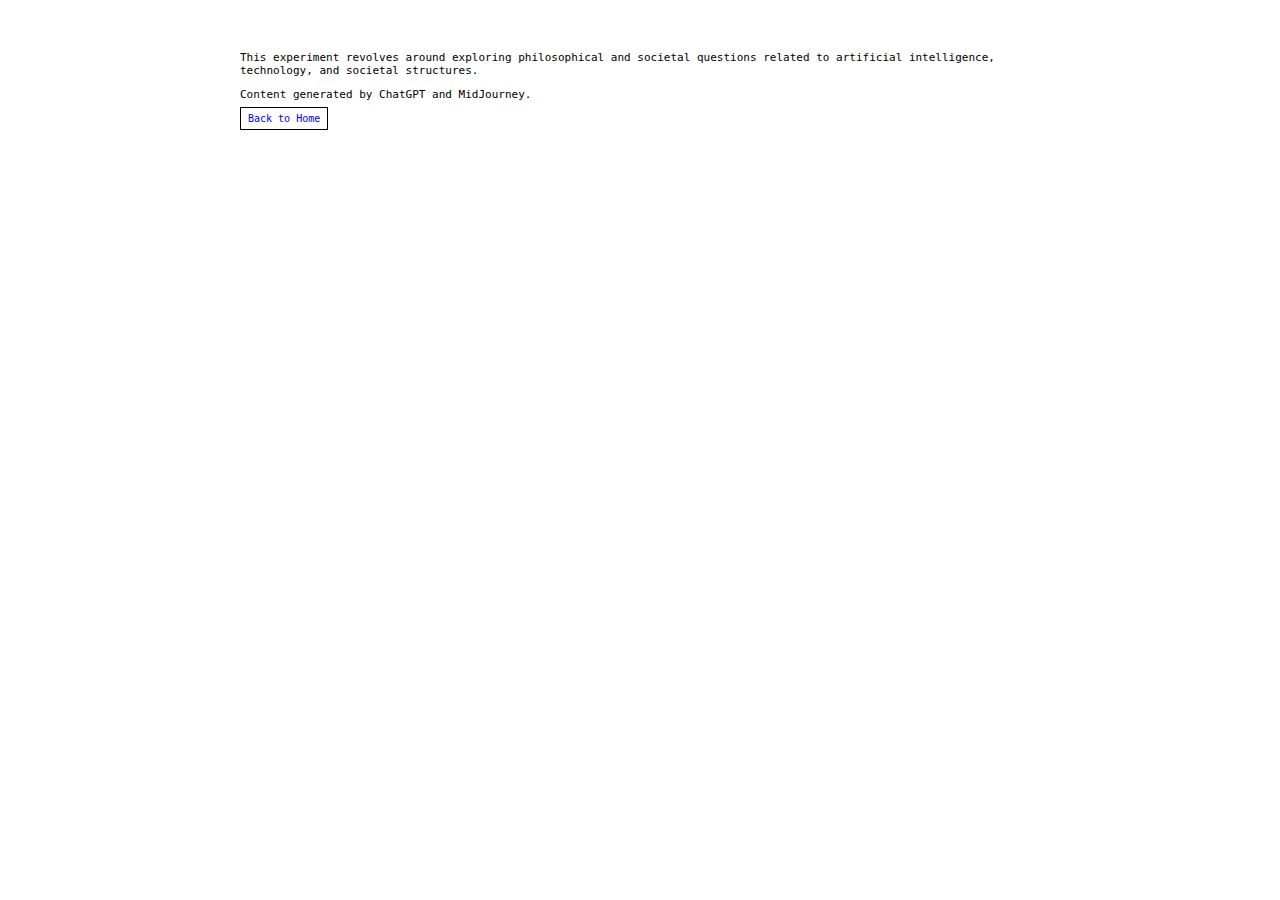
==== about.html @ 2b43109a "added about page" ====
<!DOCTYPE html>
<html lang="en">
<head>
    <meta charset="UTF-8">
    <meta name="viewport" content="width=device-width, initial-scale=1.0">
    <link rel="stylesheet" href="aboutstyles.css"> 
    <title>About - Vanessa's Experiment</title>
</head>
<body>
    <div class="about-container">
        <p>
            This experiment revolves around exploring philosophical and societal questions 
            related to artificial intelligence, technology, and societal structures.
        </p>
        <p>
            Content generated by ChatGPT and MidJourney.
        </p>
        <a href="index.html" class="back-button">Back to Home</a> <!-- Link to go back to the main page -->
    </div>
</body>
</html>
---- aboutstyles.css ----
body {
    font-family: 'IBM Plex Mono', monospace;
    margin: 0;
    padding: 0;
    font-size: 11px;
}

.about-container {
    max-width: 800px;
    margin: 20px auto;
    padding: 20px;
}

.back-button {
    padding: 5px 7px;
    border: 1px solid black;
    cursor: pointer;
    font-size: 10px; /* Smaller font size */
}

.back-button:hover {
    background-color: #f0f0f0;
    color: black;
}

a {
    text-decoration:none;
 }
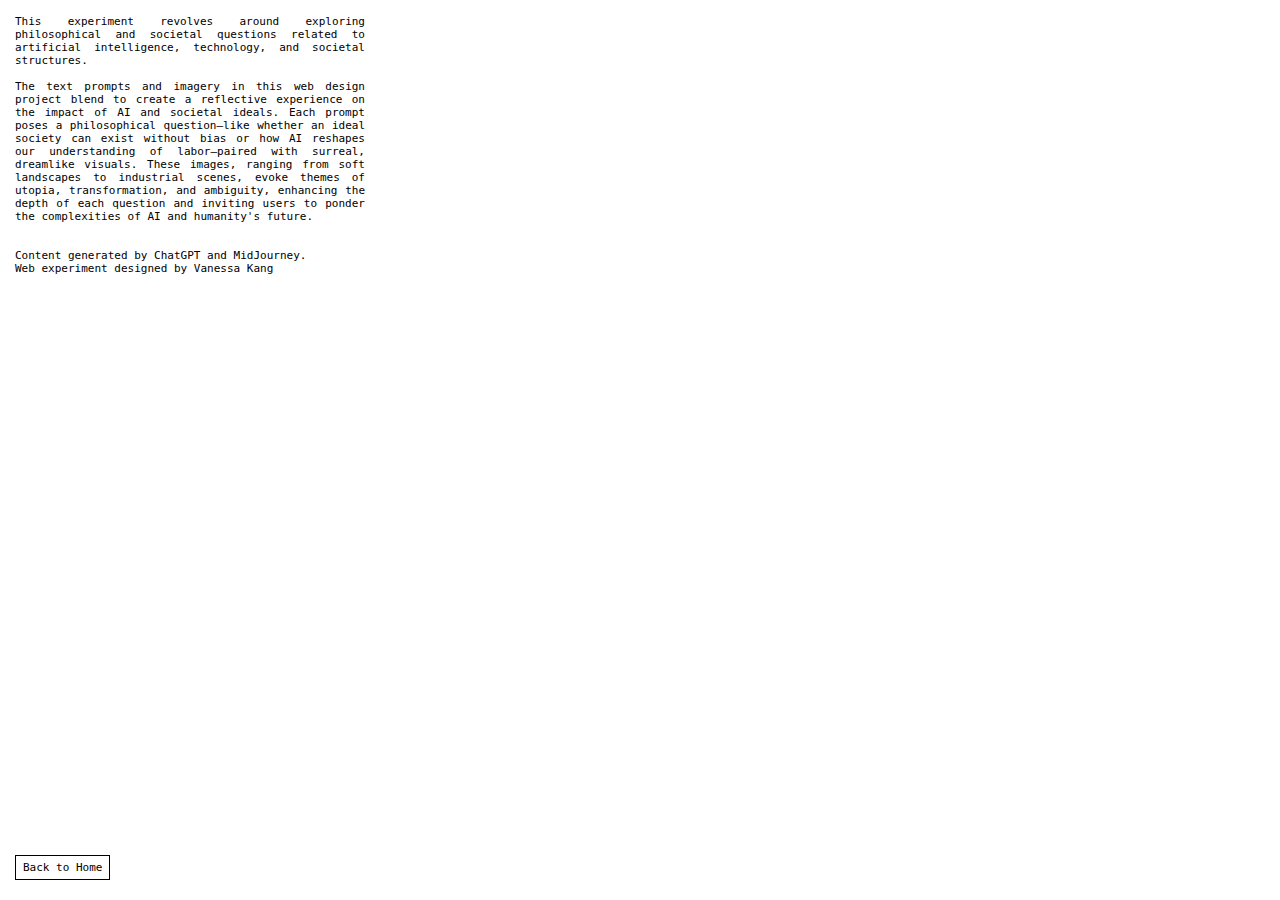
==== commit f9f9100b: "added about" ====
--- a/about.html
+++ b/about.html
@@ -12,8 +12,17 @@
             This experiment revolves around exploring philosophical and societal questions 
             related to artificial intelligence, technology, and societal structures.
         </p>
+        <br>
+        <p>
+        The text prompts and imagery in this web design project blend to create a reflective experience on the impact of AI and societal ideals. Each prompt poses a philosophical question—like whether an ideal society can exist without bias or how AI reshapes our understanding of labor—paired with surreal, dreamlike visuals. These images, ranging from soft landscapes to industrial scenes, evoke themes of utopia, transformation, and ambiguity, enhancing the depth of each question and inviting users to ponder the complexities of AI and humanity's future.
+        </p>
+        <br>
+        <br>
         <p>
             Content generated by ChatGPT and MidJourney.
+        </p>
+        <p>
+            Web experiment designed by Vanessa Kang
         </p>
         <a href="index.html" class="back-button">Back to Home</a> <!-- Link to go back to the main page -->
     </div>
--- a/aboutstyles.css
+++ b/aboutstyles.css
@@ -1,21 +1,22 @@
 body {
     font-family: 'IBM Plex Mono', monospace;
+    font-size: 11px;
+    padding: 15px;
     margin: 0;
-    padding: 0;
-    font-size: 11px;
 }
 
 .about-container {
-    max-width: 800px;
-    margin: 20px auto;
-    padding: 20px;
+    max-width: 350px;
+    text-align: justify 
 }
 
 .back-button {
+    position: absolute;
+    bottom: 20px; /* Distance from the bottom */
     padding: 5px 7px;
     border: 1px solid black;
     cursor: pointer;
-    font-size: 10px; /* Smaller font size */
+    font-size: 11px; /* Smaller font size */
 }
 
 .back-button:hover {
@@ -25,4 +26,9 @@
 
 a {
     text-decoration:none;
+    color: black;
+ }
+
+ p{
+    margin: 0;
  }